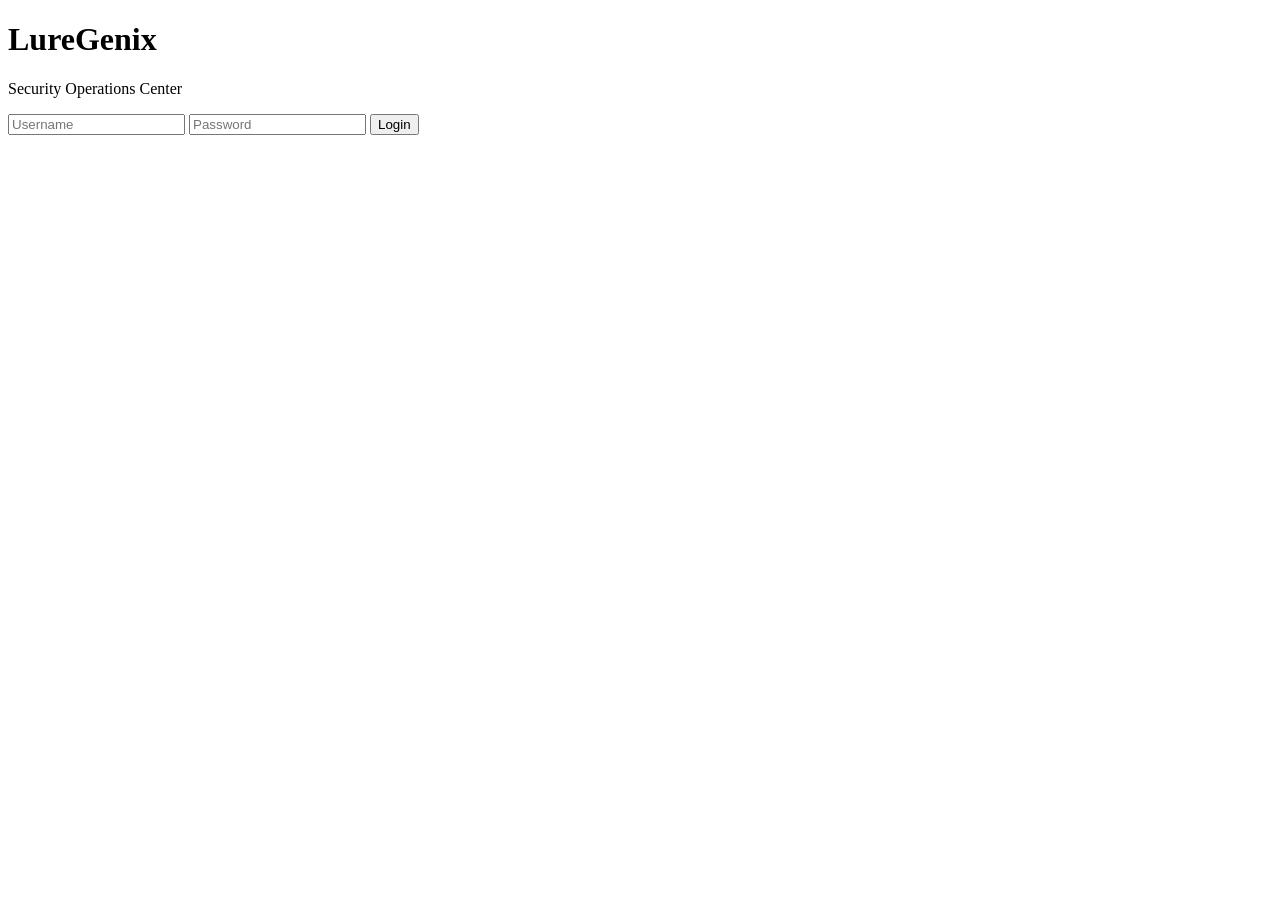
==== frontend/index.html @ dc6af4d7 "front redact" ====
<!DOCTYPE html>
<html>

<head>

<meta name="viewport" content="width=device-width,initial-scale=1">

<title>LureGenix SOC</title>

<link rel="stylesheet" href="/css/style.css">

</head>

<body>

<div class="container">

<div class="login-card">

<h1>LureGenix</h1>
<p>Security Operations Center</p>

<input id="username" placeholder="Username">

<input id="password" type="password" placeholder="Password">

<button id="loginBtn">Login</button>

<div id="error"></div>

</div>

</div>

<script src="/js/login.js"></script>
<!-- остальное то же, добавь после формы -->
<p id="error" style="color: red;"></p>
</body>
</html>
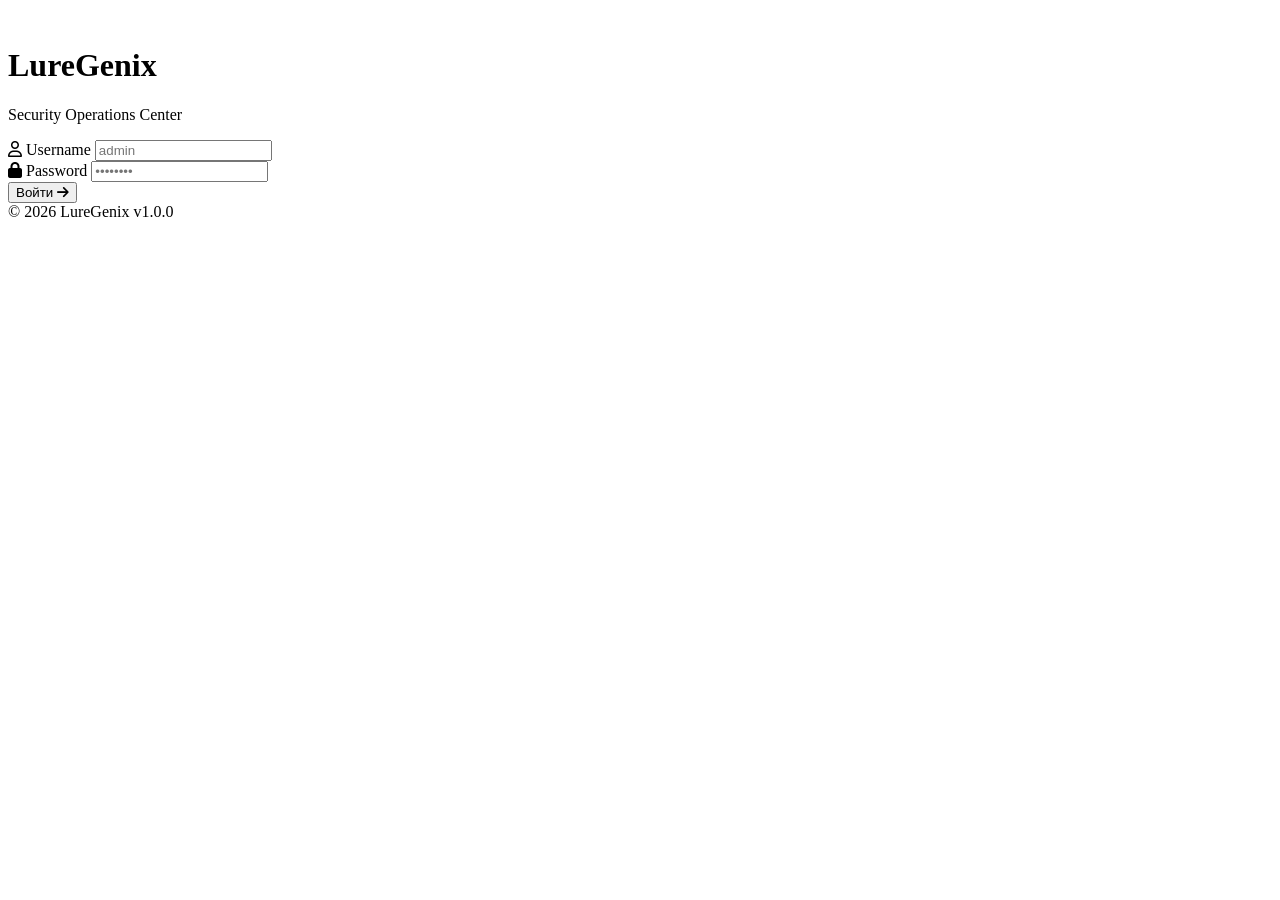
==== commit 5020b480: "front redact" ====
--- a/frontend/index.html
+++ b/frontend/index.html
@@ -1,39 +1,56 @@
 <!DOCTYPE html>
-<html>
+<html lang="ru">
+<head>
+    <meta charset="UTF-8">
+    <meta name="viewport" content="width=device-width, initial-scale=1.0, maximum-scale=1.0, user-scalable=yes">
+    <title>LureGenix SOC · Вход</title>
+    <!-- Font Awesome для иконок -->
+    <link rel="stylesheet" href="https://cdnjs.cloudflare.com/ajax/libs/font-awesome/6.0.0/css/all.min.css">
+    <!-- Наши стили -->
+    <link rel="stylesheet" href="/css/style.css">
+</head>
+<body>
+    <div class="container">
+        <div class="login-card">
+            <!-- Логотип с иконкой -->
+            <div class="logo-wrapper">
+                <i class="fas fa-shield-halos"></i>
+            </div>
+            <h1>LureGenix</h1>
+            <p>Security Operations Center</p>
 
-<head>
+            <form id="loginForm" onsubmit="event.preventDefault(); login();">
+                <div class="input-group">
+                    <label for="username">
+                        <i class="far fa-user"></i>
+                        Username
+                    </label>
+                    <input type="text" id="username" placeholder="admin" autocomplete="username" required>
+                </div>
 
-<meta name="viewport" content="width=device-width,initial-scale=1">
+                <div class="input-group">
+                    <label for="password">
+                        <i class="fas fa-lock"></i>
+                        Password
+                    </label>
+                    <input type="password" id="password" placeholder="••••••••" autocomplete="current-password" required>
+                </div>
 
-<title>LureGenix SOC</title>
+                <button type="submit" class="login-btn" id="loginBtn">
+                    <span>Войти</span>
+                    <i class="fas fa-arrow-right"></i>
+                </button>
 
-<link rel="stylesheet" href="/css/style.css">
+                <div id="error"></div>
+            </form>
 
-</head>
+            <div class="login-footer">
+                <span>© 2026 LureGenix</span>
+                <span>v1.0.0</span>
+            </div>
+        </div>
+    </div>
 
-<body>
-
-<div class="container">
-
-<div class="login-card">
-
-<h1>LureGenix</h1>
-<p>Security Operations Center</p>
-
-<input id="username" placeholder="Username">
-
-<input id="password" type="password" placeholder="Password">
-
-<button id="loginBtn">Login</button>
-
-<div id="error"></div>
-
-</div>
-
-</div>
-
-<script src="/js/login.js"></script>
-<!-- остальное то же, добавь после формы -->
-<p id="error" style="color: red;"></p>
+    <script src="/js/login.js"></script>
 </body>
-</html>
+</html>
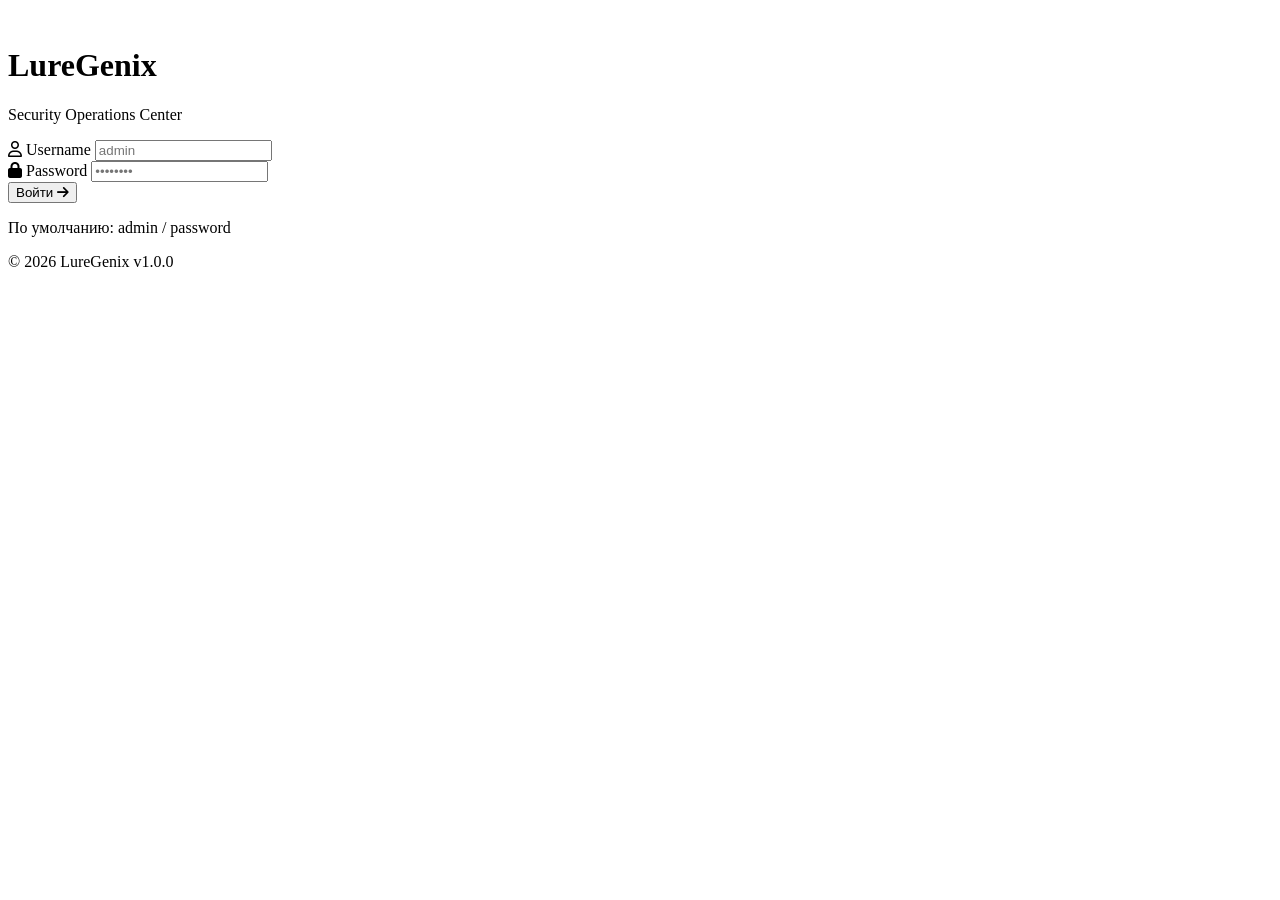
==== commit 08d31aaf: "front redact" ====
--- a/frontend/index.html
+++ b/frontend/index.html
@@ -42,6 +42,7 @@
                 </button>
 
                 <div id="error"></div>
+                <p class="login-hint">По умолчанию: admin / password</p>
             </form>
 
             <div class="login-footer">
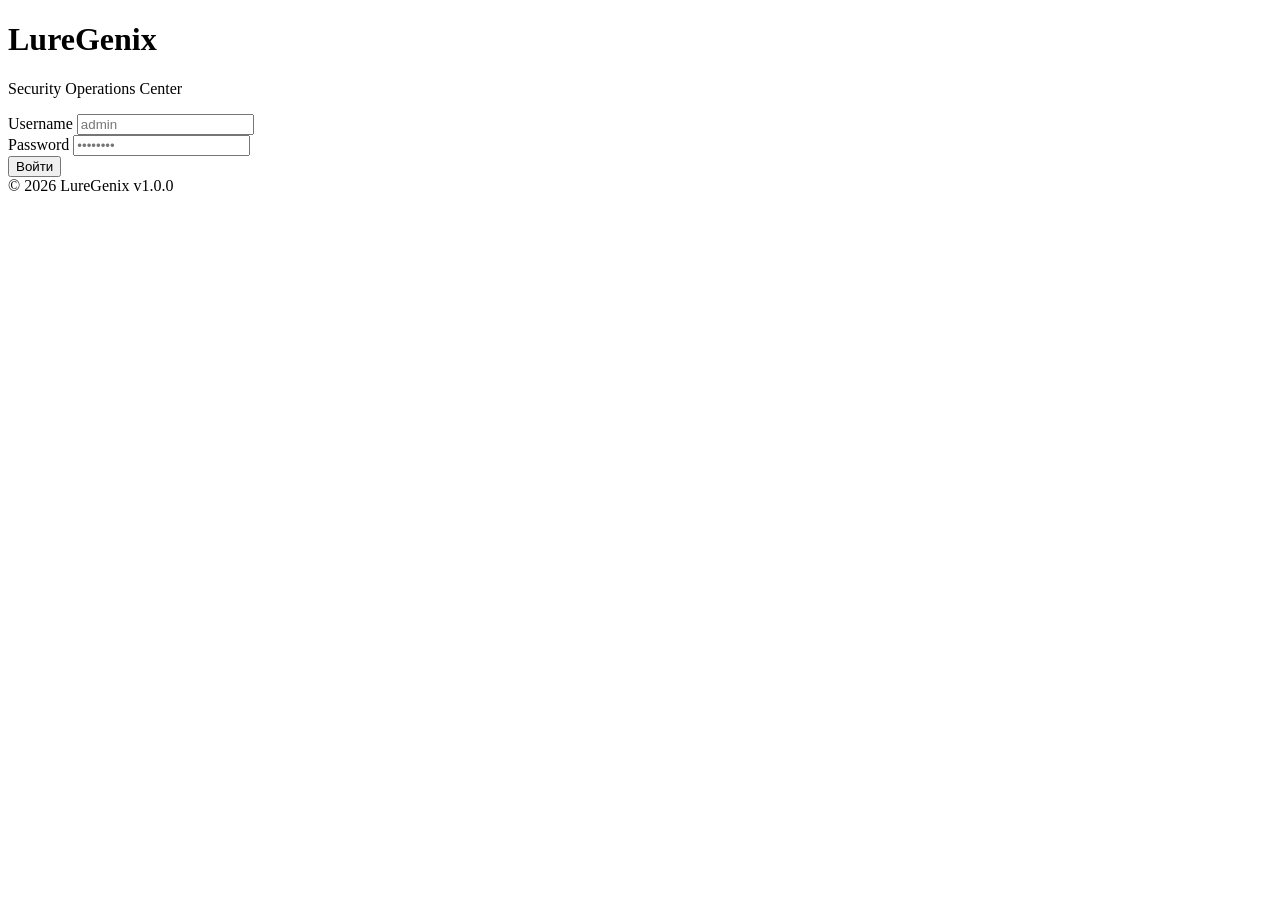
==== commit 4e161ac7: "gotovo5" ====
--- a/frontend/index.html
+++ b/frontend/index.html
@@ -3,9 +3,9 @@
 <head>
     <meta charset="UTF-8">
     <meta name="viewport" content="width=device-width, initial-scale=1.0, maximum-scale=1.0, user-scalable=yes">
-    <title>LureGenix SOC · Вход</title>
+    <title>LureGenix SOC &#183; &#1042;&#1093;&#1086;&#1076;</title>
     <!-- Font Awesome для иконок -->
-    <link rel="stylesheet" href="https://cdnjs.cloudflare.com/ajax/libs/font-awesome/6.0.0/css/all.min.css">
+    <link rel="stylesheet" href="/vendor/fontawesome/css/all.min.css">
     <!-- Наши стили -->
     <link rel="stylesheet" href="/css/style.css">
 </head>
@@ -14,12 +14,12 @@
         <div class="login-card">
             <!-- Логотип с иконкой -->
             <div class="logo-wrapper">
-                <i class="fas fa-shield-halos"></i>
+                <i class="fas fa-lock"></i>
             </div>
             <h1>LureGenix</h1>
             <p>Security Operations Center</p>
 
-            <form id="loginForm" onsubmit="event.preventDefault(); login();">
+            <form id="loginForm">
                 <div class="input-group">
                     <label for="username">
                         <i class="far fa-user"></i>
@@ -37,12 +37,11 @@
                 </div>
 
                 <button type="submit" class="login-btn" id="loginBtn">
-                    <span>Войти</span>
+                    <span>&#1042;&#1086;&#1081;&#1090;&#1080;</span>
                     <i class="fas fa-arrow-right"></i>
                 </button>
 
                 <div id="error"></div>
-                <p class="login-hint">По умолчанию: admin / password</p>
             </form>
 
             <div class="login-footer">
@@ -54,4 +53,4 @@
 
     <script src="/js/login.js"></script>
 </body>
-</html>+</html>
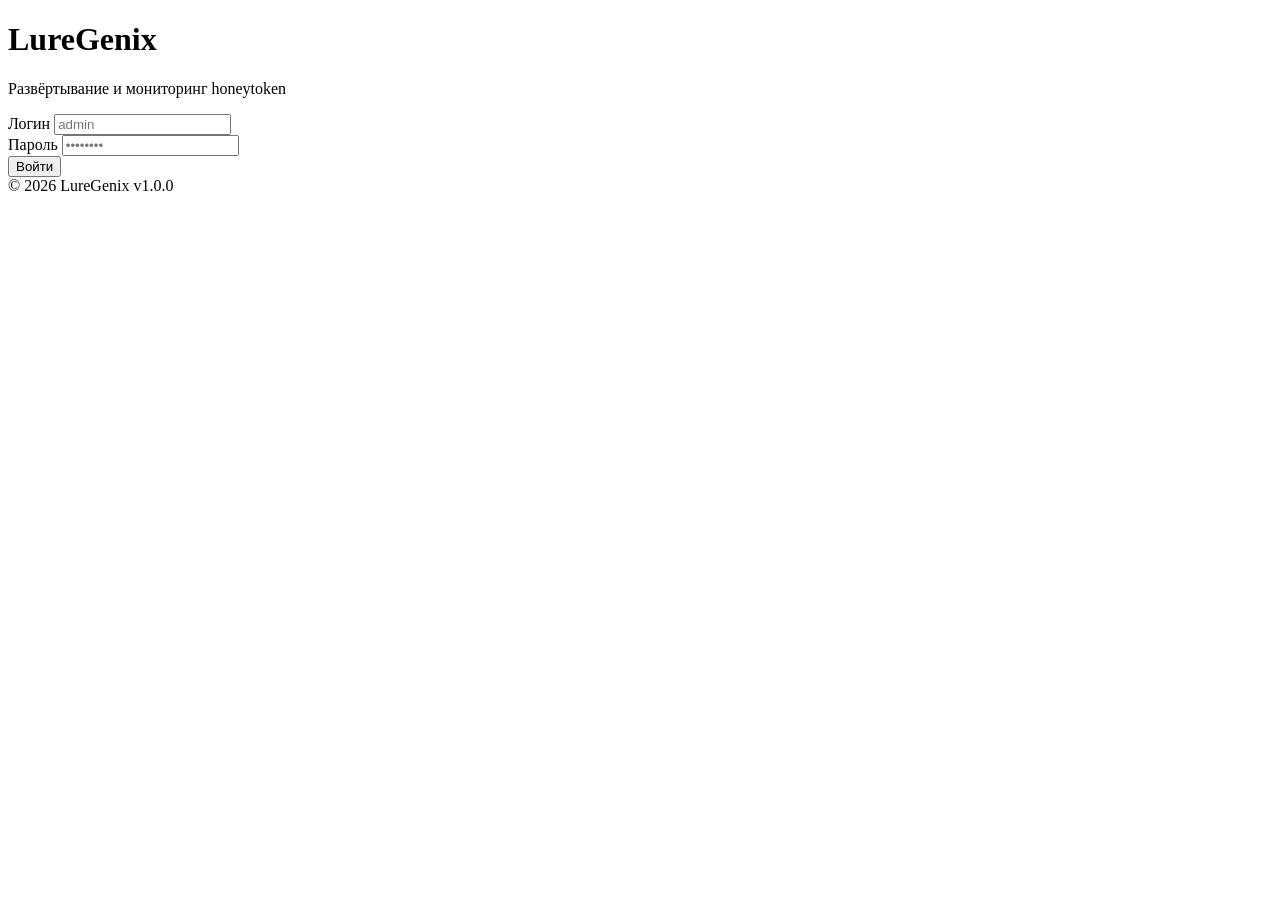
==== commit f94ba4f5: "gotovo9" ====
--- a/frontend/index.html
+++ b/frontend/index.html
@@ -2,28 +2,25 @@
 <html lang="ru">
 <head>
     <meta charset="UTF-8">
-    <meta name="viewport" content="width=device-width, initial-scale=1.0, maximum-scale=1.0, user-scalable=yes">
+    <meta name="viewport" content="width=device-width, initial-scale=1.0">
     <title>LureGenix SOC &#183; &#1042;&#1093;&#1086;&#1076;</title>
-    <!-- Font Awesome для иконок -->
     <link rel="stylesheet" href="/vendor/fontawesome/css/all.min.css">
-    <!-- Наши стили -->
     <link rel="stylesheet" href="/css/style.css">
 </head>
 <body>
     <div class="container">
         <div class="login-card">
-            <!-- Логотип с иконкой -->
             <div class="logo-wrapper">
                 <i class="fas fa-lock"></i>
             </div>
             <h1>LureGenix</h1>
-            <p>Security Operations Center</p>
+            <p>Развёртывание и мониторинг honeytoken</p>
 
             <form id="loginForm">
                 <div class="input-group">
                     <label for="username">
                         <i class="far fa-user"></i>
-                        Username
+                        Логин
                     </label>
                     <input type="text" id="username" placeholder="admin" autocomplete="username" required>
                 </div>
@@ -31,7 +28,7 @@
                 <div class="input-group">
                     <label for="password">
                         <i class="fas fa-lock"></i>
-                        Password
+                        Пароль
                     </label>
                     <input type="password" id="password" placeholder="••••••••" autocomplete="current-password" required>
                 </div>
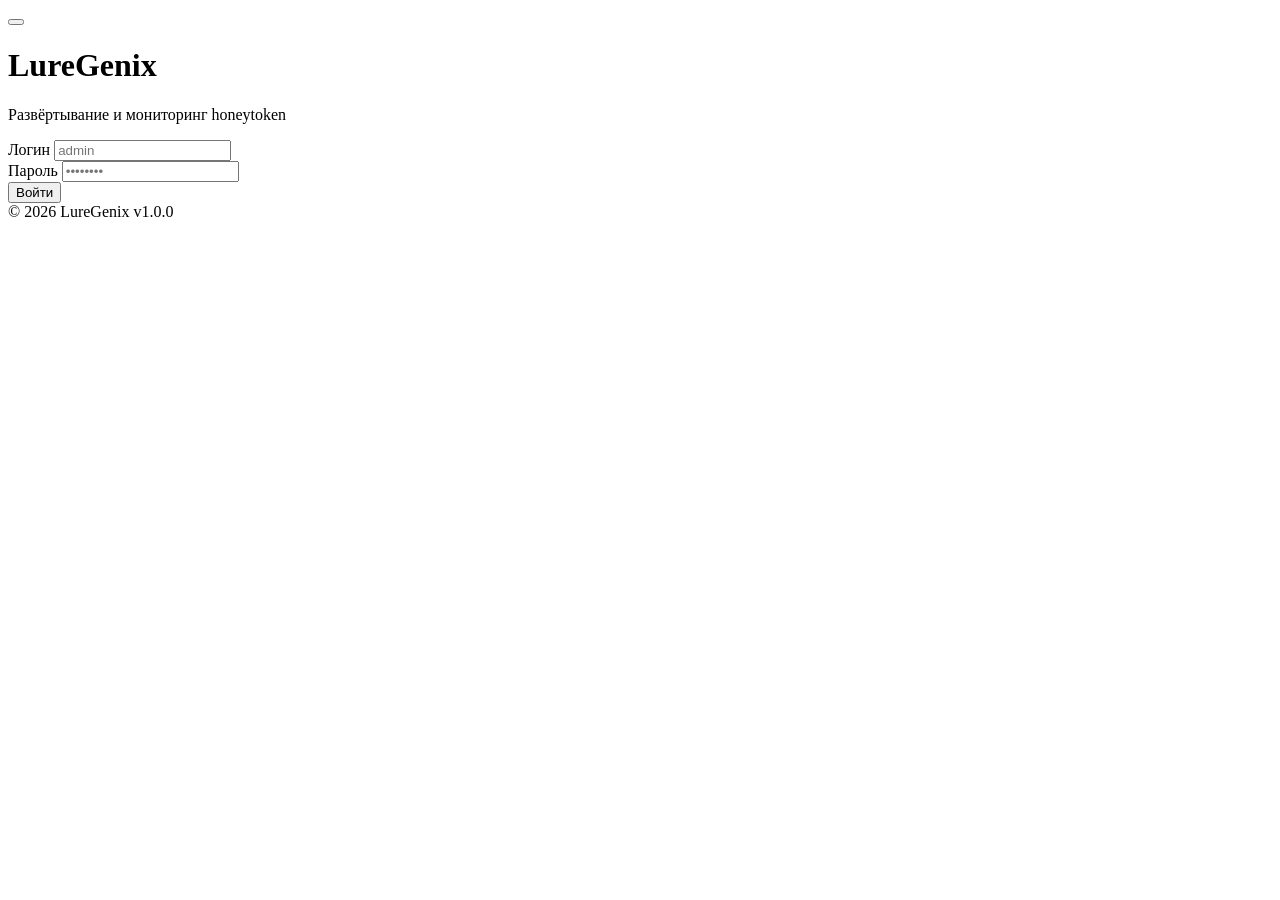
==== commit cc8a4303: "gotovo12" ====
--- a/frontend/index.html
+++ b/frontend/index.html
@@ -4,12 +4,17 @@
     <meta charset="UTF-8">
     <meta name="viewport" content="width=device-width, initial-scale=1.0">
     <title>LureGenix SOC &#183; &#1042;&#1093;&#1086;&#1076;</title>
+    <meta name="color-scheme" content="light dark">
+    <script src="/js/theme.js"></script>
     <link rel="stylesheet" href="/vendor/fontawesome/css/all.min.css">
     <link rel="stylesheet" href="/css/style.css">
 </head>
 <body>
     <div class="container">
         <div class="login-card">
+            <button type="button" class="theme-toggle" data-theme-toggle title="Включить тёмную тему" aria-label="Включить тёмную тему" aria-pressed="false">
+                <i class="fas fa-moon" aria-hidden="true"></i>
+            </button>
             <div class="logo-wrapper">
                 <i class="fas fa-lock"></i>
             </div>
